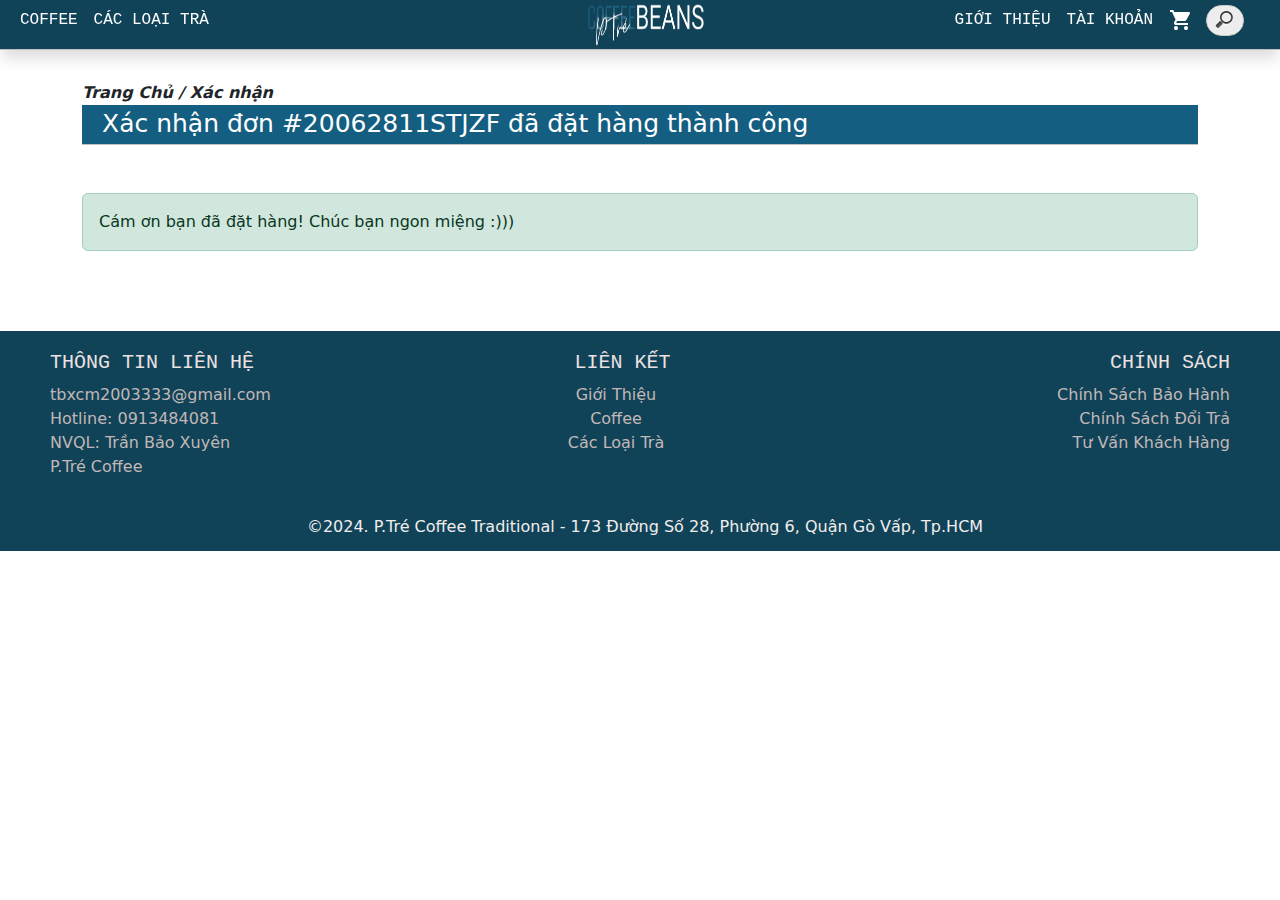
==== html/dathangthanhcong.html @ 5eb9a5f0 "Website Coffee Shop" ====
<!DOCTYPE html>
<html lang="en">

<head>
    <meta charset="UTF-8">
    <meta name="viewport" content="width=device-width, initial-scale=1.0">
    <title>P.Tré Cofee - Đặt Hàng Thành Công</title>
    <link rel="icon" href="../images/logo/favicon.ico" type="image/x-icon">
    <link href="https://fonts.googleapis.com/icon?family=Material+Icons" rel="stylesheet">
    <link rel="stylesheet" href="../css/style.css">
    <link rel="stylesheet" href="../css/bootstrap.min.css">
    <script src="../js/jquery-3.7.1.min.js"></script>
    <script src="../js/bootstrap.min.js"></script>
    <script src="../js/kiemtraform.js"></script>
<body>
    <header>
        <nav class="navbar fixed-top navbar-expand-lg navbar-light bg-menu">
            <div class="container-fluid">
                <div class="row nav_container">
                    <div class=" col-sm-2 d-block d-sm-none">
                        <button class="navbar-toggler " type="button" data-toggle="collapse"
                            data-target="#navbarSupportedContent" aria-controls="navbarSupportedContent"
                            aria-expanded="false" aria-label="Toggle navigation">
                            <span class="navbar-toggler-icon"></span>
                        </button>
                        <a href="./index.html">
                            <img class="logo" style="width: 65%; margin-left: 40px;" src="../images/logo/logostore.png" />
                        </a>
                    </div>

                    <div class="col-lg-5 col-sm-12 col-xs-12">
                        <div class="collapse navbar-collapse" id="navbarSupportedContent">
                            <ul class="navbar-nav">
                                <li class="nav-item dropdown">
                                    <a class="nav-link menu-item " href="./caphe.html" data-bs-toggle="dropdown">COFFEE</a>
                                    <ul class="dropdown-menu sub-menu">
                                        <li><a class="dropdown-item" href="./caphe.html">Cà Phê Nóng</a></li>
                                        <li><a class="dropdown-item" href="./caphe.html">Cà Phê Truyền Thống</a></li>
                                        <li><a class="dropdown-item" href="./caphe.html">Cà Phê Pha Máy</a></li>
                                    </ul>
                                </li>
                                <li class="nav-item dropdown">
                                    <a class="nav-link menu-item " href="./cacloaitra.html" data-bs-toggle="dropdown">CÁC LOẠI TRÀ</a>
                                    <ul class="dropdown-menu sub-menu">
                                        <li><a class="dropdown-item" href="./cacloaitra.html">Trà Sữa</a></li>
                                        <li><a class="dropdown-item" href="./cacloaitra.html">Trà Trái Cây</a></li>
                                    </ul>
                                </li>
                            </ul>
                        </div>
                    </div>
                    <div class="col-lg-2 col-sm-10 col-xs-8 d-none d-sm-block">
                        <a href="./index.html">
                            <img class="logo  " style="width: 65%;margin-left: 50px;" src="../images/logo/logostore.png" />
                        </a>
                    </div>
                    <div class="col-lg-5 col-sm-12 menu_right">
                        <ul class="navbar-nav" style="float: right;">
                            <li class="nav-item dropdown item_menu_right">
                                <a class="nav-link menu-item " href="./gioithieu.html" data-bs-toggle="dropdown">GIỚI THIỆU</a>
                            </li>
                            <li class="nav-item dropdown">
                                <a class="nav-link menu-item " href="./dangkithanhvien.html" data-bs-toggle="dropdown">TÀI KHOẢN</a>
                                <ul class="dropdown-menu sub-menu">
                                    <li><a class="dropdown-item" href="../html/dangkithanhvien.html">Đăng Ký</a></li>
                                    <li><a class="dropdown-item" href="../html/dangnhap.html">Đăng Nhập</a></li>
                                </ul>
                            </li>
                            <li class="nav-item dropdown item_menu_right">
                                <a class="nav-link menu-item " href="./giohang.html" data-bs-toggle="dropdown"><i
                                        class="material-icons">shopping_cart</i></a>
                            </li>
                            <li class="nav-item dropdown item_menu_right">
                                <form action="./timkiem.html" id="Search">
                                    <input type="search" placeholder="Tìm kiếm món nước yêu thích của bạn">
                                </form>
                            </li>
                        </ul>
                    </div>
                </div>
            </div>
        </nav>
    </header>
    <div class="container " style="margin-top: 4%;padding-top: 30px;">
        <div><i style="font-weight: bold;">Trang Chủ / Xác nhận</i></div>
        <section style="clear: both;">
            <div class="row">
                <div class="col-12 banner_category">
                    <div class="text-banner" style="padding-left: 20px;">
                        <a href="../html/giohang.html" class="item-addcard" style="text-decoration: none; color: white;">
                            Xác nhận đơn #20062811STJZF đã đặt hàng thành công
                        </a>
                    </div>

                </div>
                <div class="col-12">
                    <br>
                    <br>
                    <div class="alert alert-success" role="alert">
                        Cám ơn bạn đã đặt hàng! Chúc bạn ngon miệng :)))
                    </div>
                </div>
            </div>


        </section>

    </div>
    <div style="clear: both;"></div>
    <footer>
        <div class="row">
            <div class="col-lg-4 col-sm-12 footer_element">
                <h5 style="margin-left: 50px;">
                    THÔNG TIN LIÊN HỆ
                </h5>
                <p style="margin-left: 50px; width: 500px;">
                    tbxcm2003333@gmail.com
                    <br>
                   Hotline: 0913484081
                    <br>
                    NVQL: Trần Bảo Xuyên
                    <br>
                    P.Tré Coffee
                </p>
            </div>
            <div class="col-lg-4 col-sm-12 footer_element">
                <h5 style="margin-left: -35px; text-align: center;">
                    LIÊN KẾT
                </h5>
                <ul style="margin-left: -80px; text-align: center;">
                    <li><a href="./gioithieu.html">Giới Thiệu</a></li>
                    <li><a href="./caphe.html">Coffee</a></li>
                    <li><a href="./cacloaitra.html">Các Loại Trà</a></li>
                </ul>
            </div>
            <div class="col-lg-4 col-sm-12 footer_element">
                <h5 style="text-align: right; margin-right: 50px;">
                    CHÍNH SÁCH
                </h5>
                <ul style="margin-right: 50px; text-align: right;">
                    <li><a href="#">Chính Sách Bảo Hành</a></li>
                    <li><a href="#">Chính Sách Đổi Trả</a></li>
                    <li><a href="#">Tư Vấn Khách Hàng</a></li>
                </ul>
            </div>
            <div class="col-lg-12 col-xs-12">
                <p style="text-align: center;color: rgb(241, 237, 237); margin-left: 10px;">
                    &copy;2024. P.Tré Coffee Traditional - 173 Đường Số 28, Phường 6, Quận Gò Vấp, Tp.HCM
                </p>
            </div>
        </div>
    </footer>
</body>
</html>
---- css/style.css ----
.nav_container{
  width: 100%;
}
.logo{
  width: 100%;
  height: 50px;
}

@media all and (min-width: 992px) {
.navbar .nav-item .dropdown-menu{ display: none; }
.navbar .nav-item:hover .dropdown-menu{ display: block; }
.navbar .nav-item .dropdown-menu{ margin-top: 0%; }
}

.bg-menu{
  background-color: #104358;
  border-bottom: 1px solid silver;
  box-shadow:0px 10px 15px -2px rgba(0,0,0,0.14);
  height: 50px;
}

.menu-item{
  text-decoration: none;
  color: white !important;
  display: block;
  font-size: 17px;
  font-family: monospace;
  text-transform: uppercase;
  font-weight: 200;
}
.menu-item a:hover{
  text-decoration: none;
  font-weight: 900;
}
.sub-menu{
  border: none;
  top: 35px;
  left: 3px;
  transition: 0.2s all;
  box-shadow: 0px 3px 14px -2px rgb(0 0 0 / 57%);
}

.menu_right{
  text-align: right;
}
.item_menu_right{
  display: inline-block;
}
.slider_image{
 height: 350px;
 width: 50%;
}
.container_slider{
max-width: 1500px;
}
.text_slider{
  text-align: left;
  word-break: break-all;
}
.bg_text_content{
  padding: 5px;
  background-color: rgba(176, 177, 175, 0.36)
}
.text-banner{
  width: 100%;
  height: 40px;
  background-color: #145e81;
}
.text-banner-p{
  font-size: x-large;
  text-align: center;
  padding: 0px;
  color: #000;
}
section .option_Category{
  margin-left: 35px;
  margin-bottom:100px;
  width: 250px;
  height: 250px;
  float: left;
  margin-top: 35px;
}
section .option_Category img{
  float: left;
  transform: scale(1);
  transition: all;
  width: 200px;
  height: 20ss0px;
  border: 1px solid #104358;
  border-radius: 20px;
  margin-left: -20px;
}
section .option_Category .option_Category_text{
  text-align: center;
  float: left;
  margin-left: -42px;
  width: 250px;
}
section .option_Category .option_Category_text p{
  font-style: italic;
  font-size: 15px;
  justify-content: center;
  align-items: center;
}
section .option_Category .option_Category_text a{
  padding-left: 0px;
  padding-right: 5px;
  font-style: normal;
  float: left;
  flex-direction: column;
  color: rgb(17, 17, 17);
  text-decoration: none;
  font-family: 'Times New Roman', Times, serif, 'Times New Roman', Times, serif;
  font-size: 20px;
}
section .option_Category img:hover{

  transform: translateY(-50px);
  transition: all ease-in-out 0.5s;
}
section .option_Category .option_Category_text a:hover{
  transition: 0.2s;
  color: goldenrod;
}  
section p{
font-weight: normal;
font-size: 15px;
color: rgb(87, 85, 85);
padding-top: 10px;
text-align: center;
}  
section .option a:hover{
transition: 0.2s;
color: goldenrod;
border-bottom: 1px solid black;
padding-bottom: 3px;
width: 150px;
}

.option h3{
padding-top: 500px;
width: 100%;
height: 20px;
text-align: center;
font-family:'Times New Roman', Times, serif;
font-size: 25px;
color:  rgb(90, 76, 74);
}
.option h4{
padding-top: 500px;
width: 100%;
height: 20px;
text-align: center;
font-family:'Times New Roman', Times, serif;
font-size: 25px;
color:  rgb(90, 76, 74);
}

.banner_category{
  font-size: 25px;
  margin-top: 20px;
}
.text-banner{
  width: 100%;
  font-weight: 400;
  border-bottom: 1px solid silver;
}

.text-banner:hover{
  cursor: pointer;
}
.center-logo{
  display: flex;
  justify-content: center;
  align-items: center;
  margin-left: 10px;
}

.center-text{
  text-align: center;
  font-family: 'Segoe UI', Tahoma, Geneva, Verdana, sans-serif;
  font-size: xx-large;
  background-color: #BF9369;
  color: white !important;
  font-weight: 500;
  padding: 0px;
  margin: 0px;
}
.row-khuyenmai{
  display: flex;
  justify-content: center;
  align-items: center;
  flex-direction: row;
  background-color: #e5ba92;
}

.row-khuyenmai img{
  width: 400px;
  height: 400px;
  padding: 20px;
}

.text-khuyenmai{
  float: left;
  width: 400px;
  padding: 10px;
  background-color: #e5ba92;
}

.readmode-items{
  color: black;
  background-color: #104358;
  text-decoration: none;
}

footer{
  margin-top: 5%;
  height: 220px;
  background-color:#104358 ;
}
footer h5{
  font-weight: normal;
  color: rgb(235, 225, 225);
  font-size: 20px;
  font-family: 'Courier New', Courier, monospace;
}
footer .footer_element a:hover{
  color: goldenrod;
  transition: 0.1s;
  transform: scale(1.1);
}
.footer_element{
  text-align: left;
  padding: 20px 0px 20px 70px;
}
.footer_element p{
  color: rgb(194, 183, 183);;
}
.footer_element ul{
list-style: none;
}
.footer_element ul li a{
  color: rgb(194, 183, 183);
  text-align: center;
  text-decoration: none;
}
#Search input[type=search] {
  margin-top: 5px;
  margin-left: 5px;
  width: 15px;
  padding-left: 10px;
  color: transparent;
  cursor: pointer;
}
#Search input[type=search]:hover {
  background-color: #fff;
}
#Search input[type=search]:focus {
  width: 100px;
  padding-left: 32px;
  color: #000;
  background-color: #fff;
  cursor: auto;
}
#Search input:-moz-placeholder {
  color: transparent;
}
#Search input::-webkit-input-placeholder {
  color: transparent;
}
input {
  outline: none;
}
input[type=search] {
  -webkit-appearance: textfield;
  -webkit-box-sizing: content-box;
  font-family: inherit;
  font-size: 100%;
}
  input::-webkit-search-decoration,
  input::-webkit-search-cancel-button {
  display: none; 
} 
input[type=search] {
  background: #ededed url(../images/background/search-icon.png) no-repeat 8px center;
  border: solid 1px #ccc;
  padding:3px 11px 2px 5px;
  width: 55px;   
  -webkit-border-radius: 15em;
  -moz-border-radius: 15em;
  border-radius: 15em;
  -webkit-transition: all .5s;
  -moz-transition: all .5s;
  transition: all .5s;
}
input[type=search]:focus {
  width: 130px;
  background-color: #fff;
  border-color: #66CC75;
  
  -webkit-box-shadow: 0 0 5px rgba(109,207,246,.5);
  -moz-box-shadow: 0 0 5px rgba(109,207,246,.5);
  box-shadow: 0 0 5px rgba(109,207,246,.5);
}
input:-moz-placeholder {
  color: #999;
}
input::-webkit-input-placeholder {
  color: #999;
}
.bt-abus{
  border: #104358 1px soild;
  border-radius: 10px;
  background-color: #104358;
  font-size: medium;
}
.bt-abus > a{
  text-decoration: none;
  color: white;
  font-weight: 100;
}
.banner-cf-item{
  margin-left: 160px;
}
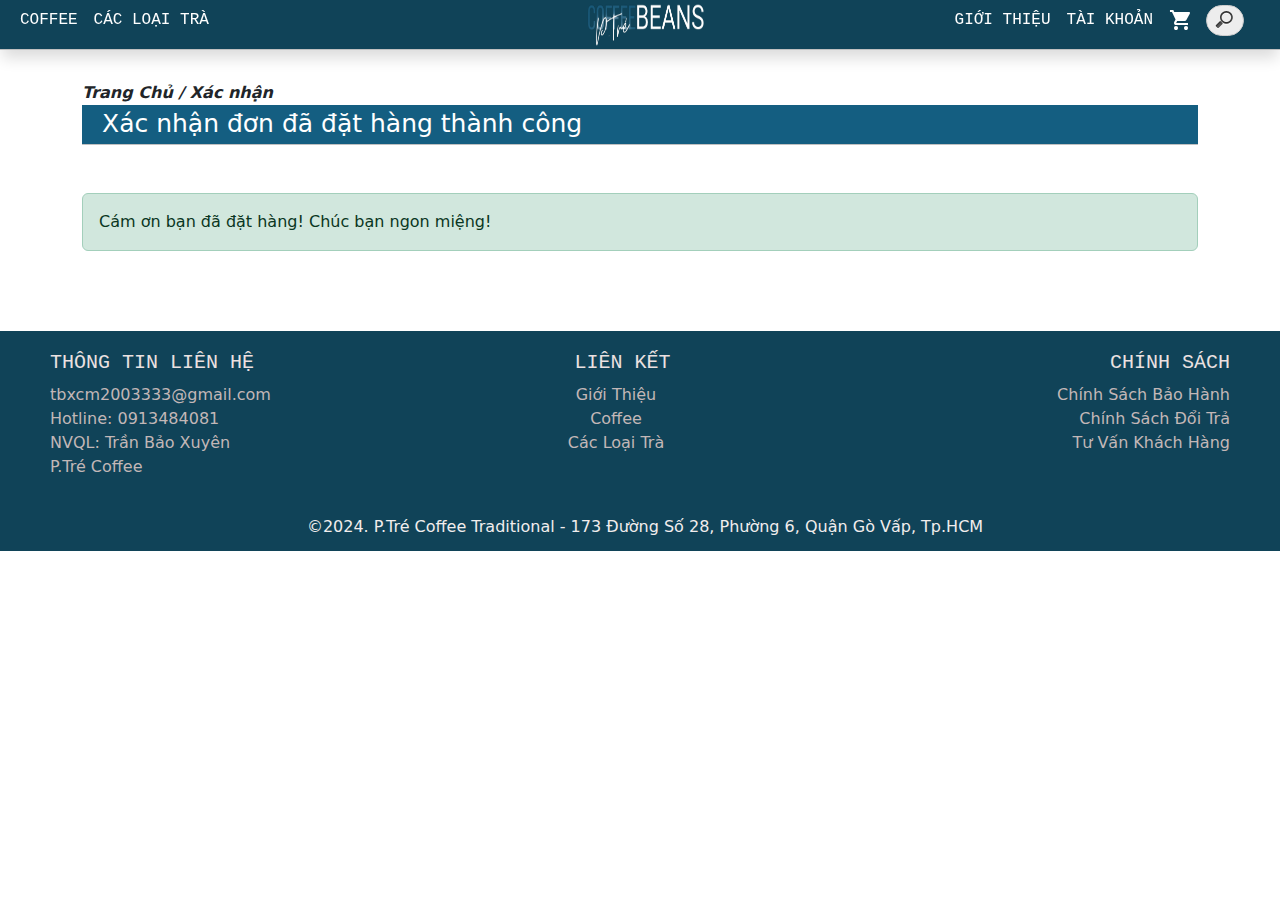
==== commit 7c394c45: "Update Gio Hang" ====
--- a/html/dathangthanhcong.html
+++ b/html/dathangthanhcong.html
@@ -88,7 +88,7 @@
                 <div class="col-12 banner_category">
                     <div class="text-banner" style="padding-left: 20px;">
                         <a href="../html/giohang.html" class="item-addcard" style="text-decoration: none; color: white;">
-                            Xác nhận đơn #20062811STJZF đã đặt hàng thành công
+                            Xác nhận đơn đã đặt hàng thành công
                         </a>
                     </div>
 
@@ -97,7 +97,7 @@
                     <br>
                     <br>
                     <div class="alert alert-success" role="alert">
-                        Cám ơn bạn đã đặt hàng! Chúc bạn ngon miệng :)))
+                        Cám ơn bạn đã đặt hàng! Chúc bạn ngon miệng!
                     </div>
                 </div>
             </div>
